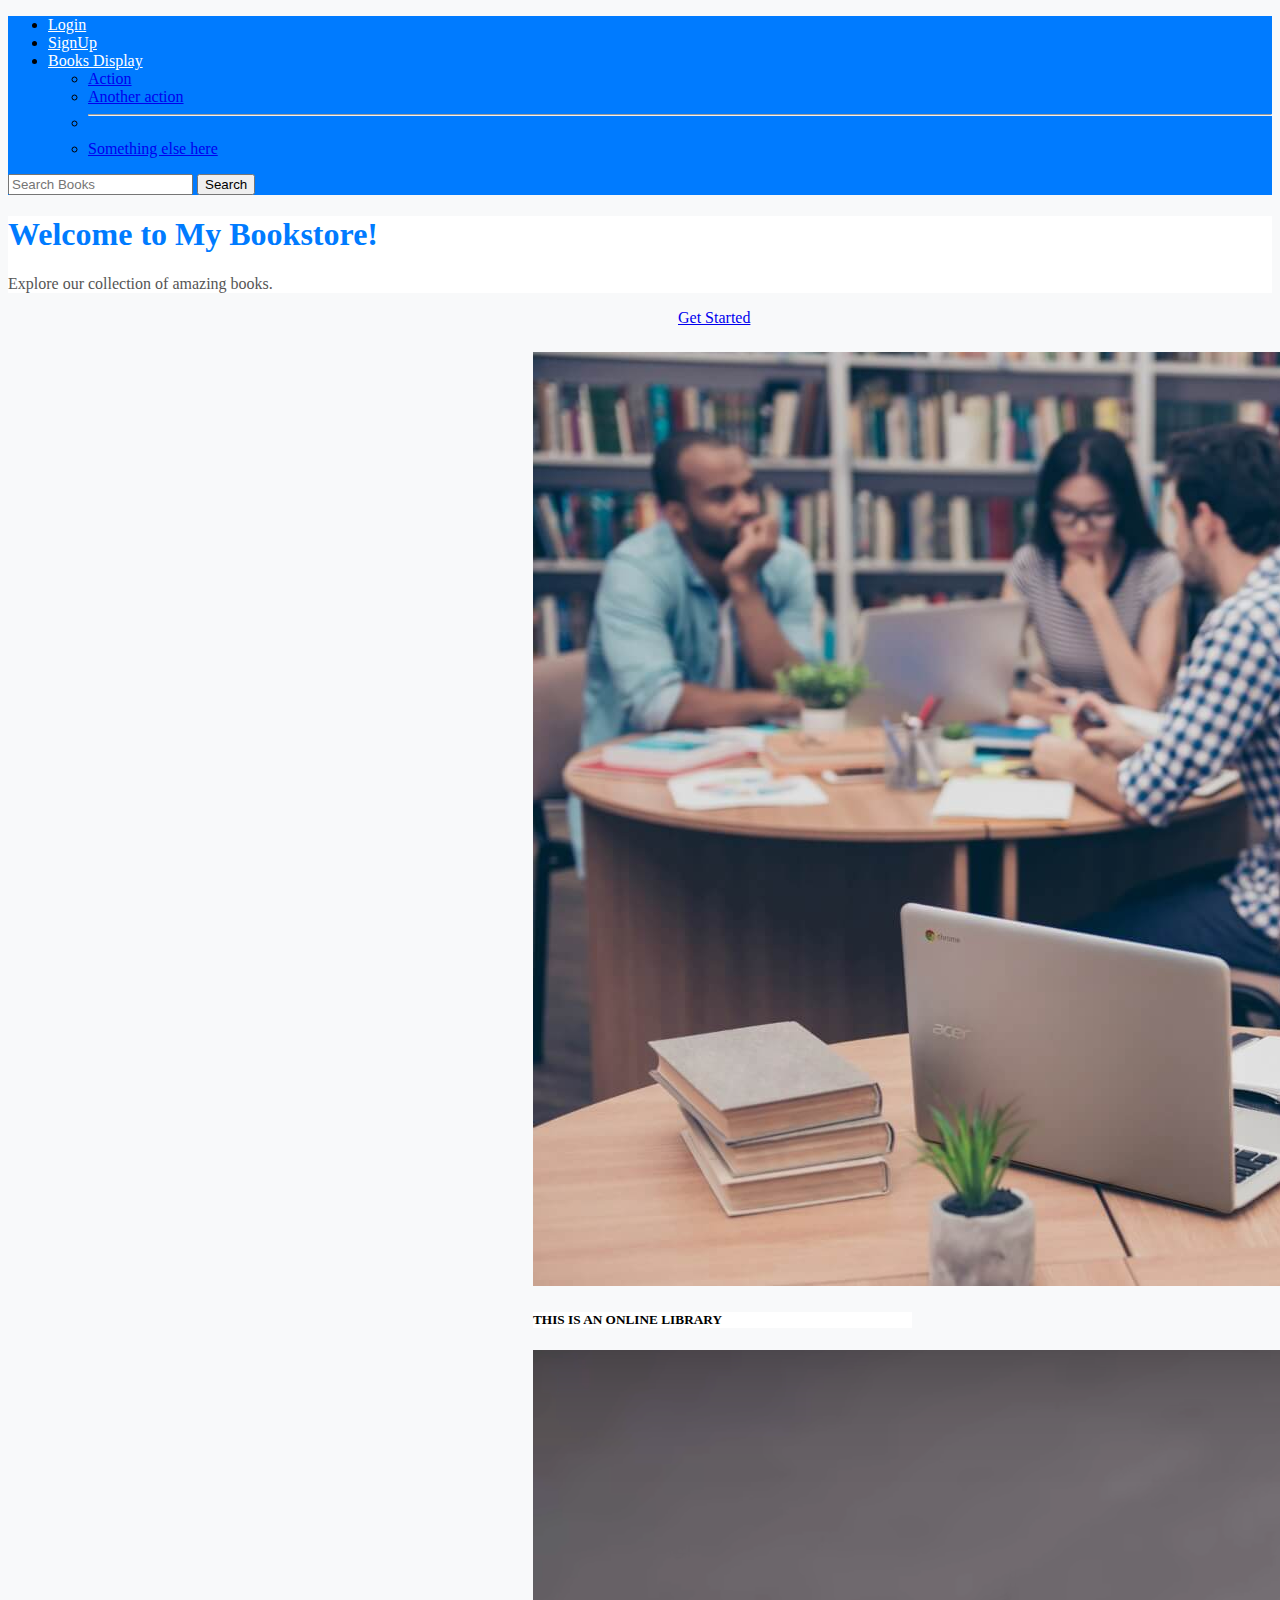
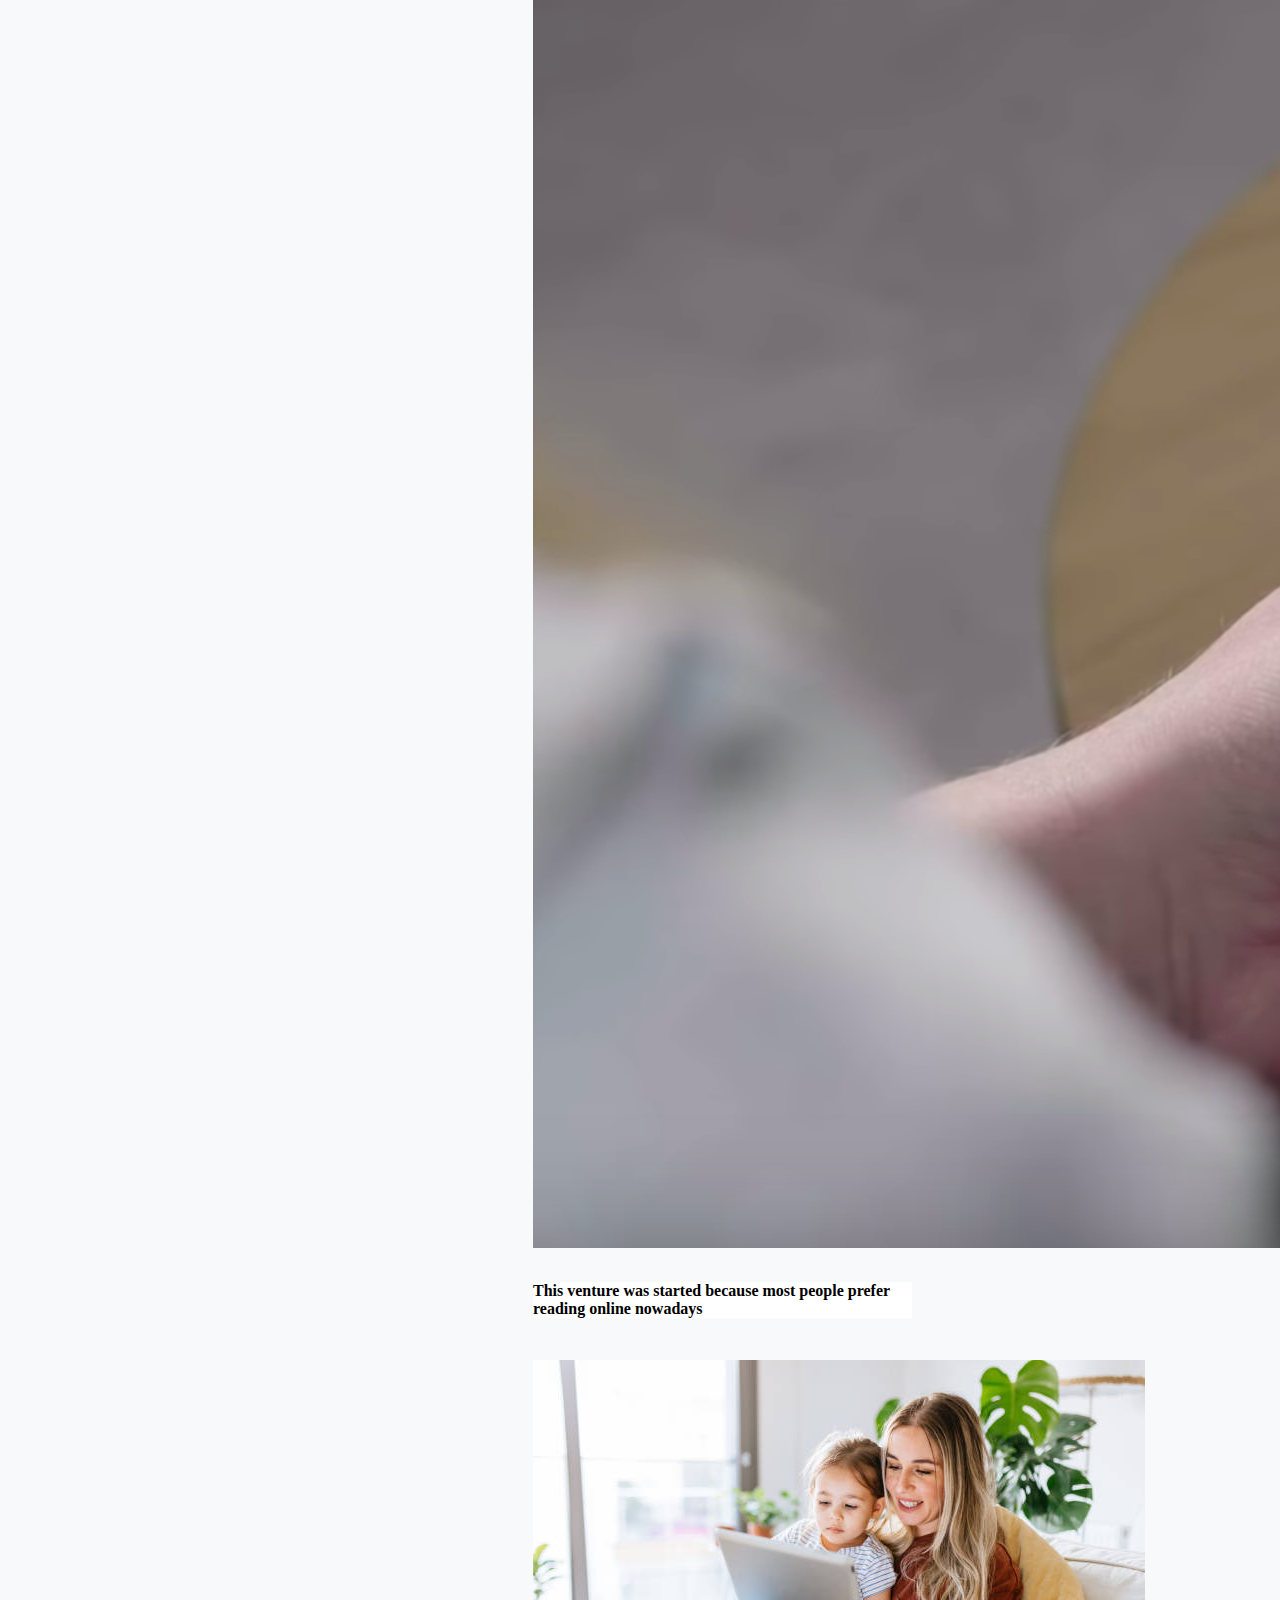
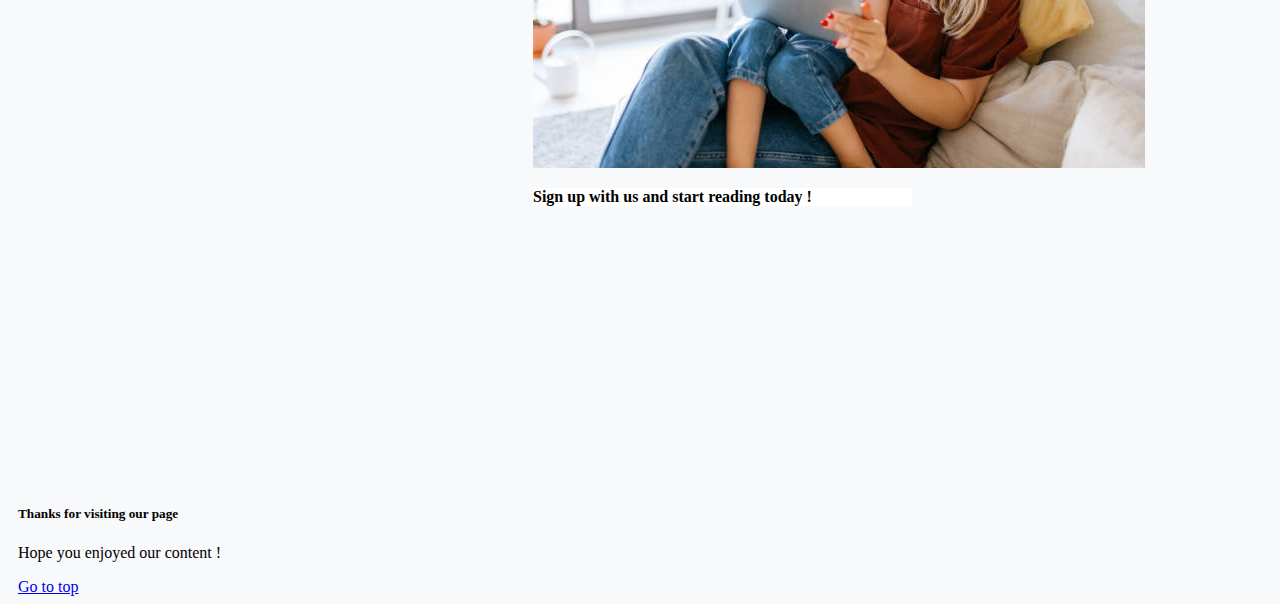
==== index.html @ 607a66c8 "git commit" ====
<!DOCTYPE html>
<html lang="en">
<head>
    <meta charset="UTF-8">
    <meta name="viewport" content="width=device-width, initial-scale=1.0">
    <title>Library Website</title>
    <link rel="stylesheet" href="style.css">
    <link href="https://cdn.jsdelivr.net/npm/bootstrap@5.3.2/dist/css/bootstrap.min.css" rel="stylesheet" integrity="sha384-T3c6CoIi6uLrA9TneNEoa7RxnatzjcDSCmG1MXxSR1GAsXEV/Dwwykc2MPK8M2HN" crossorigin="anonymous">
</head>

<!-- NAVBAR STARTS -->

<nav class="navbar navbar-expand-lg bg-body-tertiary">
    <div class="container-fluid">
      <!-- <a class="navbar-brand" href="#">Navbar</a>
      <button class="navbar-toggler" type="button" data-bs-toggle="collapse" data-bs-target="#navbarSupportedContent" aria-controls="navbarSupportedContent" aria-expanded="false" aria-label="Toggle navigation">
        <span class="navbar-toggler-icon"></span>
      </button> -->
      <div class="collapse navbar-collapse" id="navbarSupportedContent">
        <ul class="navbar-nav me-auto mb-2 mb-lg-0">
          <li class="nav-item">
            <a class="nav-link" aria-current="page" href="Login.html">Login</a>
          </li>
          <li class="nav-item">
            <a class="nav-link" href="Signup.html" style=text-style:aria-current>SignUp</a>
          </li>
          <li class="nav-item">
            <a class="nav-link" href="booksdisplay.html">Books Display</a>
          </li>
          <!-- <li class="nav-item dropdown">
            <a class="nav-link dropdown-toggle" href="#" role="button" data-bs-toggle="dropdown" aria-expanded="false">
              Dropdown
            </a> -->
            <ul class="dropdown-menu">
              <li><a class="dropdown-item" href="#">Action</a></li>
              <li><a class="dropdown-item" href="#">Another action</a></li>
              <li><hr class="dropdown-divider"></li>
              <li><a class="dropdown-item" href="#">Something else here</a></li>
            </ul>
          </li>
          <!-- <li class="nav-item">
            <a class="nav-link disabled" aria-disabled="true">Disabled</a>
          </li> -->
        </ul>
        <form class="d-flex" role="search">
          <input class="form-control me-2" type="search" placeholder="Search Books" aria-label="Search">
          <button class="btn btn-outline-success" type="submit">Search</button>
        </form>
      </div>
    </div>
  </nav>

  <!-- NAVBAR ENDS -->

<!-- JUMBOTRON  STARTS-->
  <div class="container">
    <div class="jumbotron">
      <h1>Welcome to My Bookstore!</h1>
      <p>Explore our collection of amazing books.</p>
    </div>
  </div>
<!-- JUMBOTRON  ENDS-->



<a class="btn btn-primary btn-lg animate__animated animate__bounce" style="margin-left: 670px;margin-top:50px;" href="Signup.html" role="button">Get Started</a>




<!-- CAROUSEL STARTS -->

<div id="carouselExampleCaptions" class="carousel slide" data-ride="carousel" data-interval="3000" >
    <div class="carousel-inner">
        <div class="carousel-item active">
            <img src="images/onlinelib.jpg" class="d-block w-100" alt="...">
            <div class="carousel-caption d-none d-md-block">
                <h5 style="color: black;background-color: white;"><b>THIS IS AN ONLINE LIBRARY</b></h5>
            </div>
        </div>
        <div class="carousel-item">
            <img src="./images/readmob.png" class="d-block w-100" alt="...">
            <div class="carousel-caption d-none d-md-block" style="transform: translateY(40%);">
                <p style="color: black; background-color: white;"><b>This venture was started because most people prefer reading online nowadays</b></p>
            </div>
        </div>
        
        
        <div class="carousel-item">
            <img src="./images/reading.jpg" style="margin-top: 40px;" class="d-block w-100" alt="...">
            <div class="carousel-caption d-none d-md-block">
                <!-- <h5 style="color:black;background-color: white;"><b>COMICS</b></h5> -->
                <p style="color:black;background-color: white;"><b>Sign up with us and start reading today !</b></p>
            </div>
        </div>
    </div>
    <a class="carousel-control-prev" href="#carouselExampleCaptions" role="button" data-slide="prev">
        <span class="carousel-control-prev-icon" aria-hidden="true"></span>
        <!-- <span class="sr-only">Previous</span> -->
    </a>
    <a class="carousel-control-next" href="#carouselExampleCaptions" role="button" data-slide="next">
        <span class="carousel-control-next-icon" aria-hidden="true"></span>
        <!-- <span class="sr-only">Next</span> -->
    </a>
</div>

  <!-- CAROUSAL ENDS -->







  <div class="card">
    <div class="card-body">
      <h5 class="card-title">Thanks for visiting our page</h5>
      <p class="card-text">Hope you enjoyed our content !</p>
      <a href="#" class="btn btn-primary">Go to top</a>
    </div>
  </div>
  
  <script src="https://code.jquery.com/jquery-3.5.1.slim.min.js"></script>
  <script src="https://cdn.jsdelivr.net/npm/@popperjs/core@2.9.1/dist/umd/popper.min.js"></script>
  <script src="https://stackpath.bootstrapcdn.com/bootstrap/4.5.2/js/bootstrap.min.js"></script>
  </body>
  </html>
---- style.css ----
body {
    background-color: #f8f9fa;
  }
  
  .container-fluid {
    background-color: #007bff;
    
  }
  
  .navbar-brand {
    color: #ffffff;
    font-weight: bold;
  }
  
  .navbar-nav .nav-link {
    color: #ffffff;
  }

  .carouselhome{
    width:30%;
    height: 30%;
    padding-left:300px;
      
  }

  #carouharry{
    background-color: darkslategray;
  }

  #carouselExampleCaptions{
    width: 30%;
    height: 30%;
   margin-left: 525px;
   margin-top: 25px;
  }

  #carouselExampleCaptions1{
    width: 30%;
    height: 30%;
   margin-left: 500px;
   margin-top: 35px;
  }

   Custom CSS to limit the size of carousel images
.carousell-inner img {
    max-width: 500px;
    max-height: 500px;
    
  }   

#loginform{
    width:30%;
    margin-left: 500px;
    margin-top: 50px;
}
   
#signupform{
    width:30%;
    margin-left: 500px;
    margin-top: 50px;
}
  
  .navbar-nav .nav-link:hover {
    color: #0056b3;
  }
  
  .jumbotron {
    background-color: #ffffff;
    margin-top: 20px;
  }
  
  .jumbotron h1 {
    color: #007bff;
  }
  


  .jumbotron p {
    color: #555555;
  }

  .card{
    margin-top: 300px;
    margin-left:10px;
  }

  .cardsup{
    margin-top: 300px;
    margin-left:10px;
    margin-bottom: 10px;
  }
  .cardlog{
    margin-top: 300px;
    margin-left:10px;
    margin-bottom: 10px;
  }

  .carddisp{
    margin-top: 200px;
    margin-left:10px;
    margin-bottom: 10px;
  }
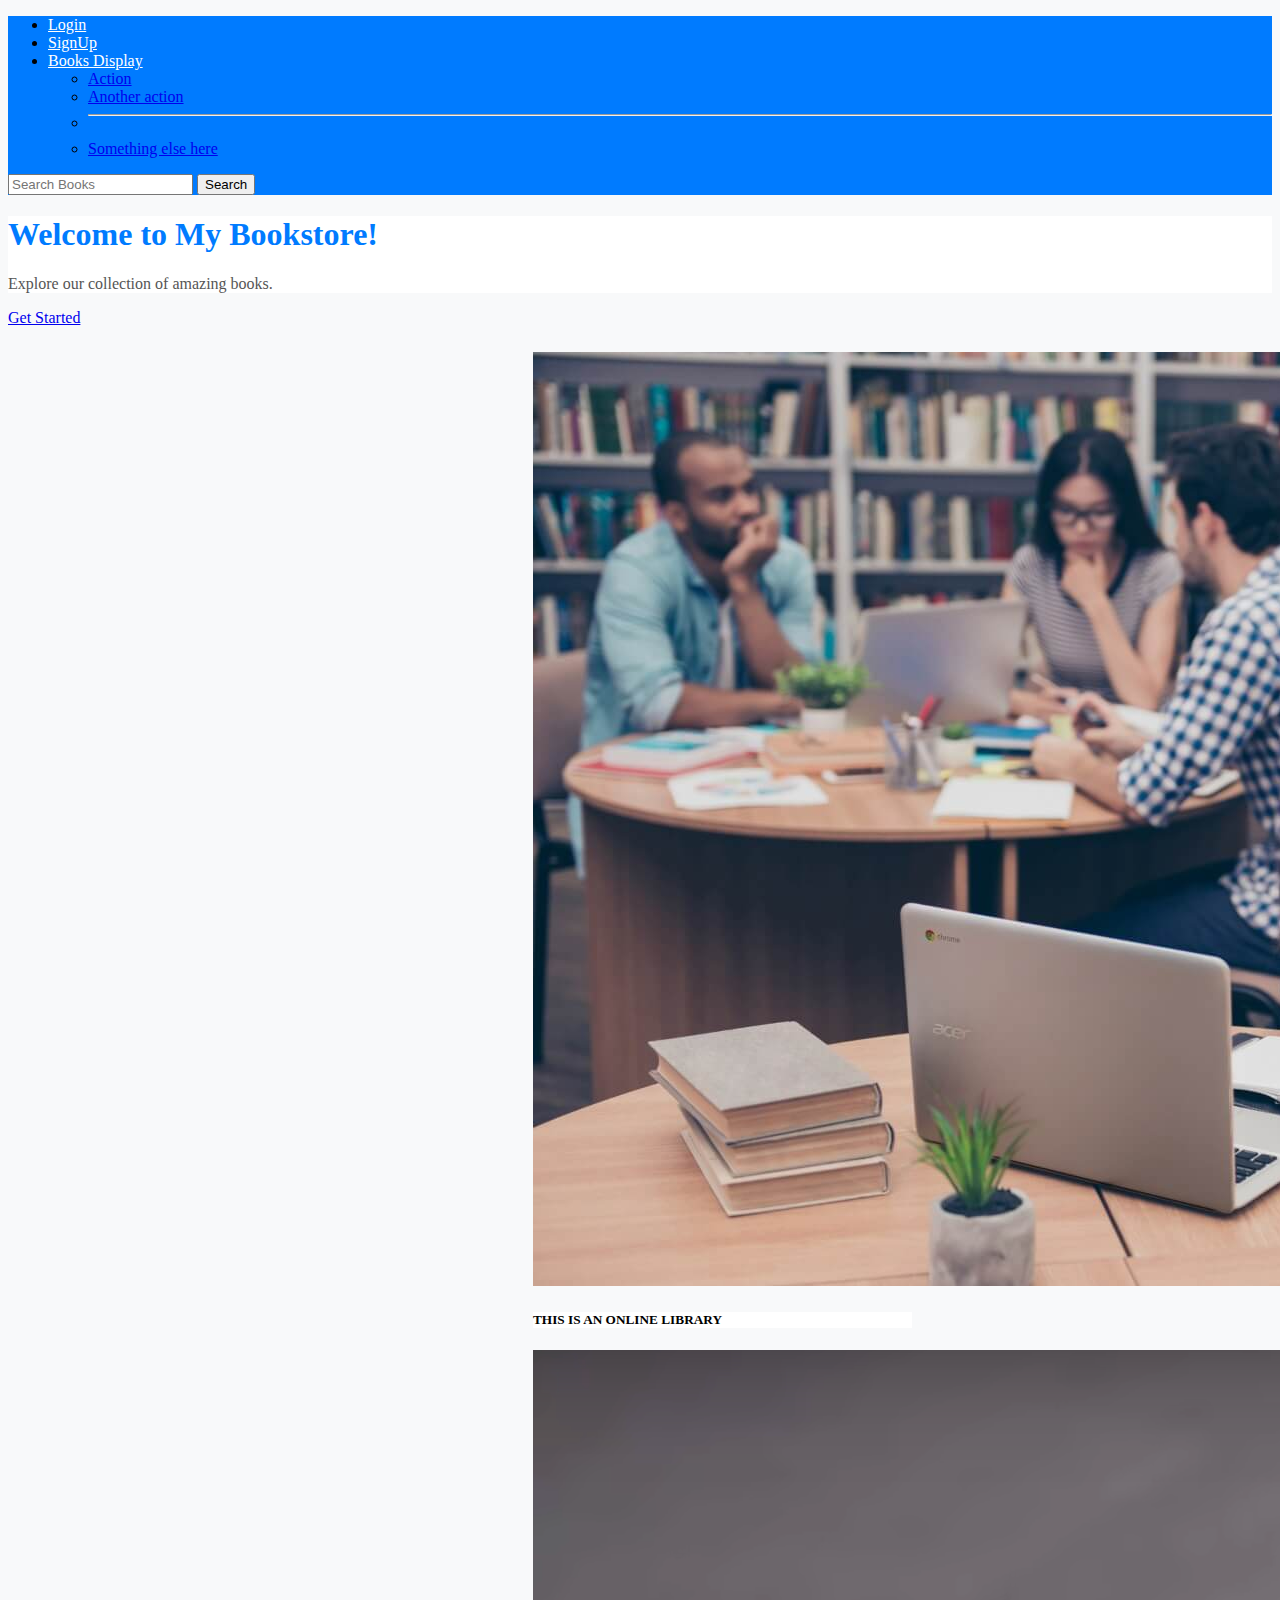
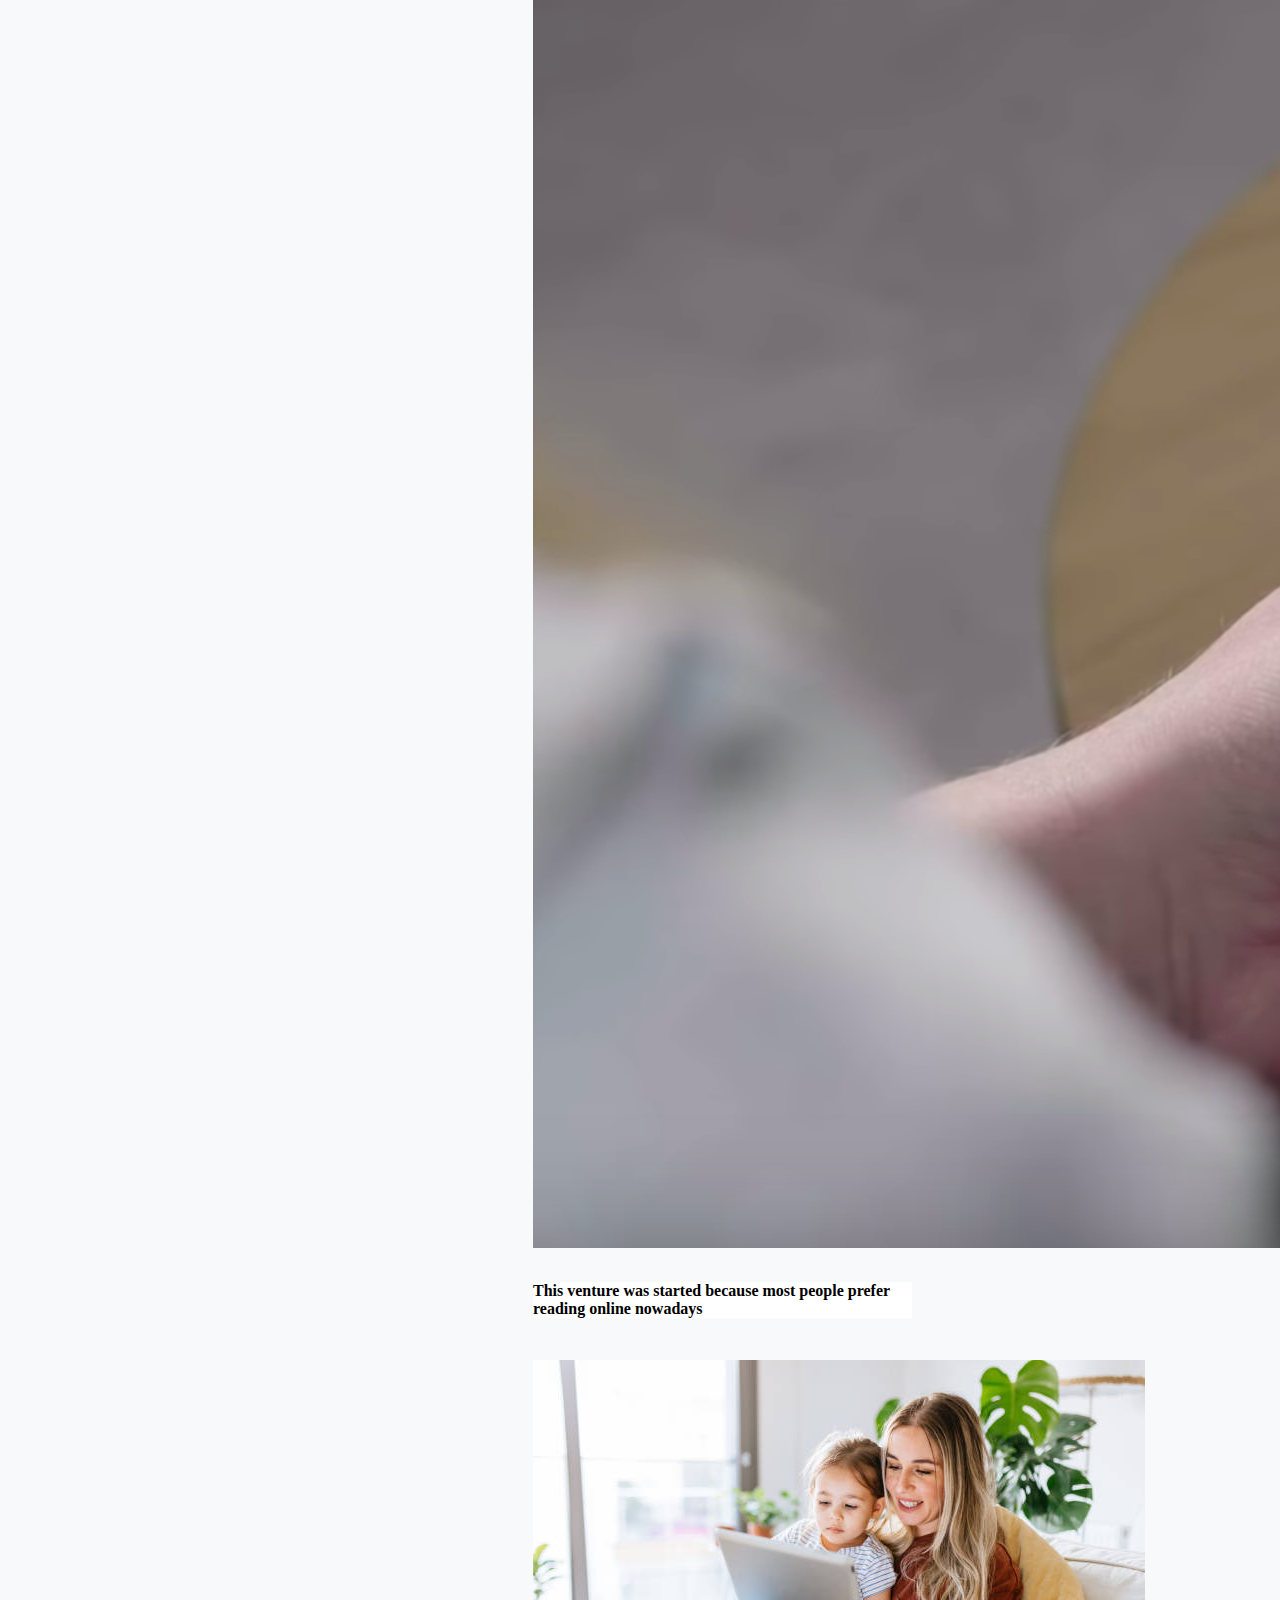
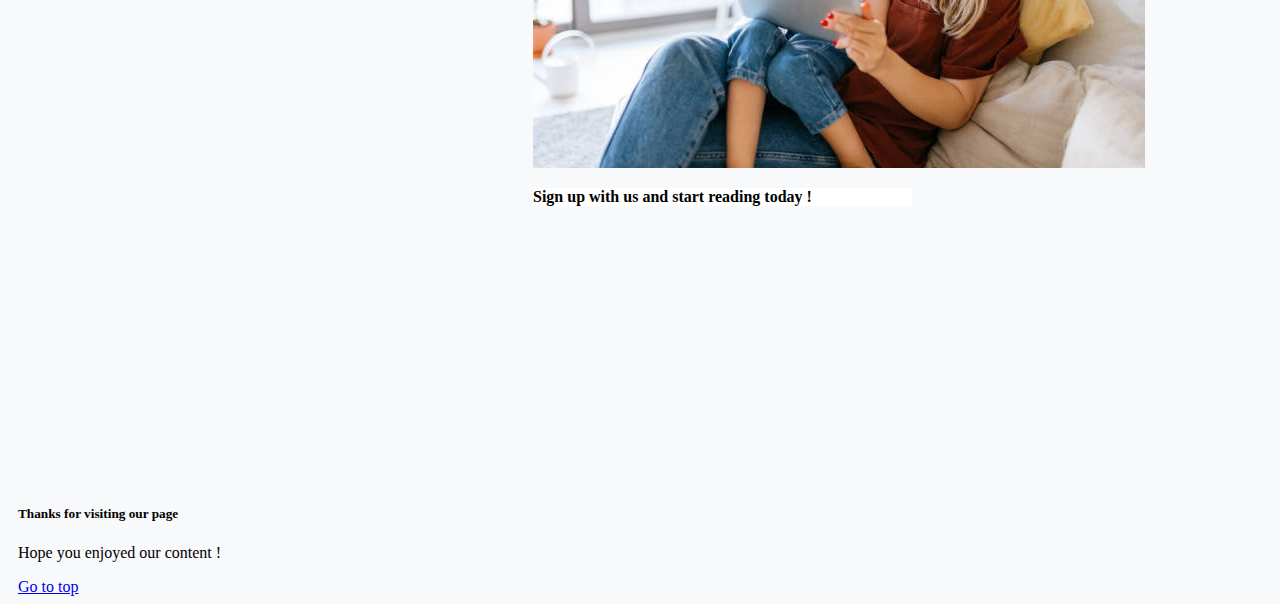
==== commit bb6c4c79: "commited now" ====
--- a/index.html
+++ b/index.html
@@ -3,19 +3,20 @@
 <head>
     <meta charset="UTF-8">
     <meta name="viewport" content="width=device-width, initial-scale=1.0">
-    <title>Library Website</title>
+  <title>Library Website</title>
     <link rel="stylesheet" href="style.css">
     <link href="https://cdn.jsdelivr.net/npm/bootstrap@5.3.2/dist/css/bootstrap.min.css" rel="stylesheet" integrity="sha384-T3c6CoIi6uLrA9TneNEoa7RxnatzjcDSCmG1MXxSR1GAsXEV/Dwwykc2MPK8M2HN" crossorigin="anonymous">
 </head>
 
+
 <!-- NAVBAR STARTS -->
 
-<nav class="navbar navbar-expand-lg bg-body-tertiary">
+<nav class="navbar navbar-expand-lg navbar-expand-md navbar-expand-sm bg-body-tertiary">
     <div class="container-fluid">
-      <!-- <a class="navbar-brand" href="#">Navbar</a>
-      <button class="navbar-toggler" type="button" data-bs-toggle="collapse" data-bs-target="#navbarSupportedContent" aria-controls="navbarSupportedContent" aria-expanded="false" aria-label="Toggle navigation">
-        <span class="navbar-toggler-icon"></span>
-      </button> -->
+      <!-- <a class="navbar-brand" href="#">Navbar</a> -->
+      <!-- <button class="navbar-toggler" type="button" data-bs-toggle="collapse" data-bs-target="#navbarSupportedContent" aria-controls="navbarSupportedContent" aria-expanded="false" aria-label="Toggle navigation"> -->
+        <!-- <span class="navbar-toggler-icon"></span> -->
+      </button>
       <div class="collapse navbar-collapse" id="navbarSupportedContent">
         <ul class="navbar-nav me-auto mb-2 mb-lg-0">
           <li class="nav-item">
@@ -63,7 +64,8 @@
 
 
 
-<a class="btn btn-primary btn-lg animate__animated animate__bounce" style="margin-left: 670px;margin-top:50px;" href="Signup.html" role="button">Get Started</a>
+<a class="btn btn-primary btn-lg d-block mx-auto animate__animated animate__bounce" style="margin-top: 50px;" href="Signup.html" role="button">Get Started</a>
+
 
 
 
@@ -121,7 +123,8 @@
   </div>
   
   <script src="https://code.jquery.com/jquery-3.5.1.slim.min.js"></script>
-  <script src="https://cdn.jsdelivr.net/npm/@popperjs/core@2.9.1/dist/umd/popper.min.js"></script>
-  <script src="https://stackpath.bootstrapcdn.com/bootstrap/4.5.2/js/bootstrap.min.js"></script>
+<script src="https://cdn.jsdelivr.net/npm/@popperjs/core@2.9.1/dist/umd/popper.min.js"></script>
+<script src="https://stackpath.bootstrapcdn.com/bootstrap/4.5.2/js/bootstrap.min.js"></script>
+
   </body>
   </html>--- a/style.css
+++ b/style.css
@@ -83,8 +83,7 @@
     margin-top: 300px;
     margin-left:10px;
   }
-
-  .cardsup{
+.cardsup{
     margin-top: 300px;
     margin-left:10px;
     margin-bottom: 10px;
@@ -94,8 +93,12 @@
     margin-left:10px;
     margin-bottom: 10px;
   }
-
-  .carddisp{
+.carddisp{
+    margin-top: 200px;
+    margin-left:10px;
+    margin-bottom: 10px;
+  }
+  .cardbiop{
     margin-top: 200px;
     margin-left:10px;
     margin-bottom: 10px;
